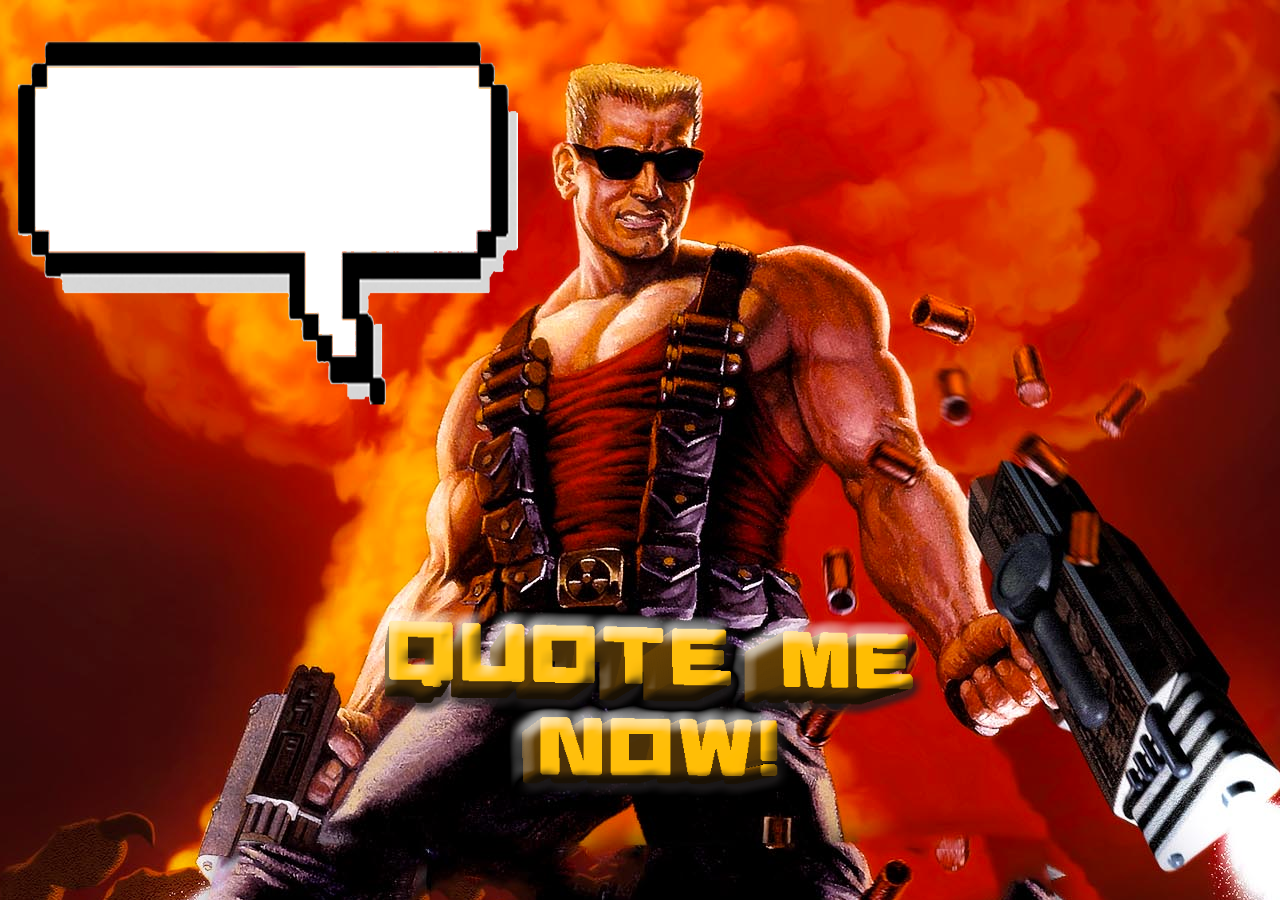
==== index.html @ 3708ab73 "Quote Gen" ====
<!DOCTYPE html>
<html>
<head>
	<link rel="stylesheet" href="/css/main.css">
	<script src="https://ajax.googleapis.com/ajax/libs/jquery/1.11.3/jquery.min.js"></script>
	<script src="/js/main.js" type="text/javascript" charset="utf-8" async defer></script>
	<link href='https://fonts.googleapis.com/css?family=Press+Start+2P' rel='stylesheet' type='text/css'>
	<title></title>
</head>
<body>
	<div id="speech">
		<h2 id = "insertQuote"> </h2>
	</div>
	<div id="dukeBut" class="hvr-skew-forward"  onclick = "genQuote()"></div>	
	<div id="tweet"></div>

</body>
</html>
---- css/main.css ----
body {
	font-family: 'Press Start 2P', cursive;
	text-align: center;
   background-image: url("/img/duke.jpg");
  	background-position: top;
  	background-size: auto;

}

#speech {
	background-image: url("/img/speech.png");
	background-repeat: no-repeat;
	background-size:100%;
	width: 40%;
	height: 350px;
	max-width:470px; 
 	max-height:100%;
  	background-size: contain;
  	font-size: 1.2vw;
  	text-align: middle;
  	margin: 20px 10px 0 10px;
  	padding:50px 15px 0 15px;
}

/*#dukeButton {
	background: url("https://45.media.tumblr.com/e0fed2a0e431a9c599a5f858c7b78bf3/tumblr_nh1x2ch9kd1s0yoylo1_1280.gif") no-repeat center;;
  	background-size: contain;
  	height: 60px;
  	bottom: 0;
	position: absolute;
	width: 100%;
	margin-bottom: 295px;
}*/

#dukeBut {
	background: url("/img/quote.png") no-repeat center;
	background-size: contain;
	height: 200px;
	bottom: 0;
	position: absolute;
	width: 100%;
	margin-bottom: 100px;
}

.hvr-skew-forward {
  -webkit-transform: translateZ(0);
  transform: translateZ(0);
  box-shadow: 0 0 1px rgba(0, 0, 0, 0);
  -webkit-backface-visibility: hidden;
  backface-visibility: hidden;
  -moz-osx-font-smoothing: grayscale;
  -webkit-transition-duration: 0.3s;
  transition-duration: 0.3s;
  -webkit-transition-property: transform;
  transition-property: transform;
  -webkit-transform-origin: 0 100%;
  transform-origin: 0 100%;
}
.hvr-skew-forward:hover, .hvr-skew-forward:focus, .hvr-skew-forward:active {
  -webkit-transform: skew(-10deg);
  transform: skew(-10deg);
}
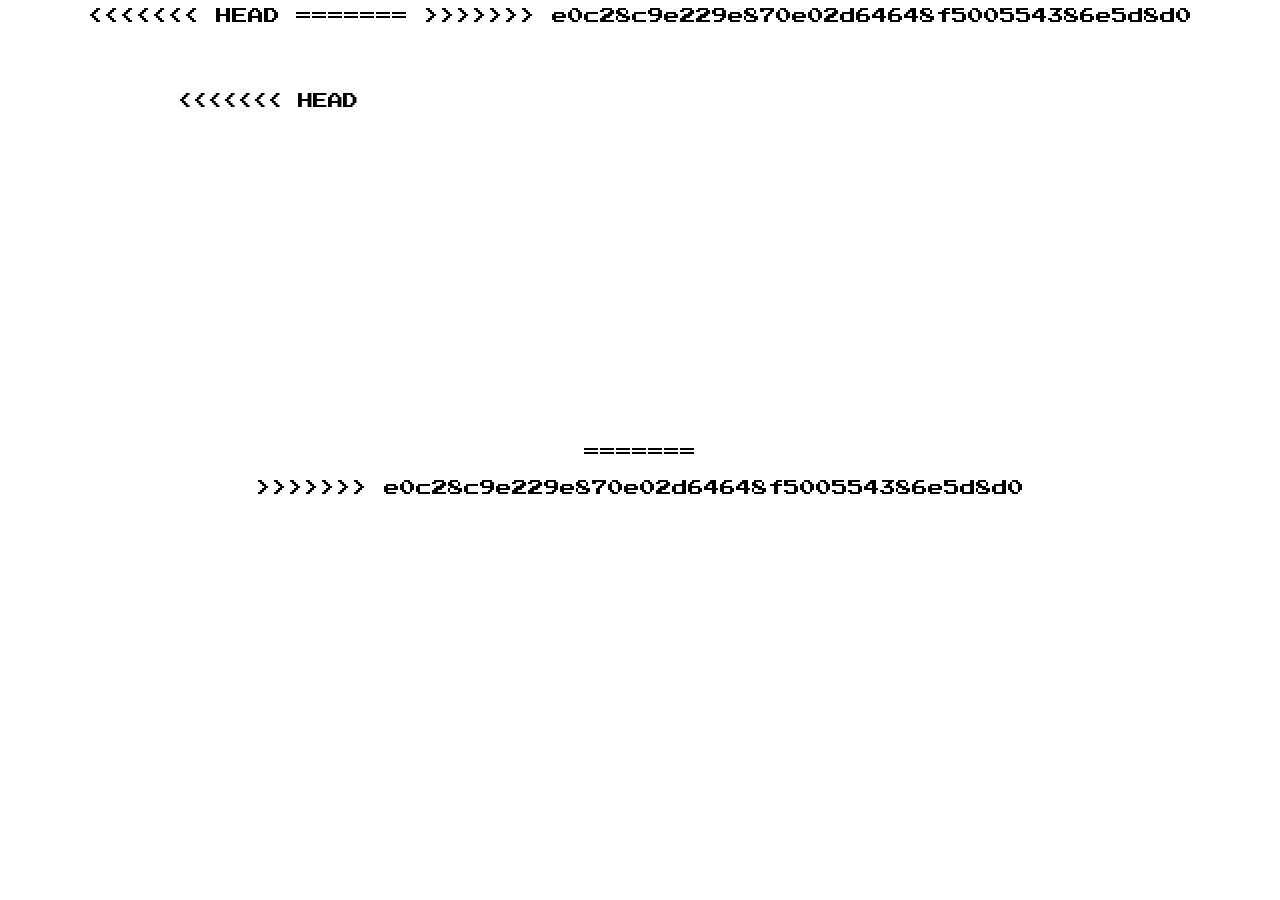
==== commit 6ec120a2: "Add generator files" ====
--- a/index.html
+++ b/index.html
@@ -1,18 +1,34 @@
 <!DOCTYPE html>
 <html>
 <head>
+<<<<<<< HEAD
+	<link rel="stylesheet" href="css/main.css">
+	<script src="https://ajax.googleapis.com/ajax/libs/jquery/1.11.3/jquery.min.js"></script>
+	<script type="text/javascript" src="js/main.js"></script>
+	<script type="text/javascript" src="https://platform.twitter.com/widgets.js"></script>
+	<script src="js/main.js" type="text/javascript" charset="utf-8" async defer></script>
+=======
 	<link rel="stylesheet" href="/css/main.css">
 	<script src="https://ajax.googleapis.com/ajax/libs/jquery/1.11.3/jquery.min.js"></script>
 	<script src="/js/main.js" type="text/javascript" charset="utf-8" async defer></script>
+>>>>>>> e0c28c9e229e870e02d64648f500554386e5d8d0
 	<link href='https://fonts.googleapis.com/css?family=Press+Start+2P' rel='stylesheet' type='text/css'>
 	<title></title>
 </head>
 <body>
 	<div id="speech">
+<<<<<<< HEAD
+		<h2 id = "insertQuote"></h2>
+		<div id="tweet"></div>
+
+	</div>
+	<div id="dukeBut" class="hvr-skew-forward"  onclick = "genQuote()"></div>
+=======
 		<h2 id = "insertQuote"> </h2>
 	</div>
 	<div id="dukeBut" class="hvr-skew-forward"  onclick = "genQuote()"></div>	
 	<div id="tweet"></div>
 
+>>>>>>> e0c28c9e229e870e02d64648f500554386e5d8d0
 </body>
 </html>
--- a/css/main.css
+++ b/css/main.css
@@ -1,14 +1,22 @@
 body {
 	font-family: 'Press Start 2P', cursive;
 	text-align: center;
+<<<<<<< HEAD
+   background-image: url("../img/duke.jpg");
+=======
    background-image: url("/img/duke.jpg");
+>>>>>>> e0c28c9e229e870e02d64648f500554386e5d8d0
   	background-position: top;
   	background-size: auto;
 
 }
 
 #speech {
+<<<<<<< HEAD
+	background-image: url("../img/speech.png");
+=======
 	background-image: url("/img/speech.png");
+>>>>>>> e0c28c9e229e870e02d64648f500554386e5d8d0
 	background-repeat: no-repeat;
 	background-size:100%;
 	width: 40%;
@@ -33,7 +41,11 @@
 }*/
 
 #dukeBut {
+<<<<<<< HEAD
+	background: url("../img/quote.png") no-repeat center;
+=======
 	background: url("/img/quote.png") no-repeat center;
+>>>>>>> e0c28c9e229e870e02d64648f500554386e5d8d0
 	background-size: contain;
 	height: 200px;
 	bottom: 0;
--- a/css/main.css
+++ b/css/main.css
@@ -1,14 +1,22 @@
 body {
 	font-family: 'Press Start 2P', cursive;
 	text-align: center;
+<<<<<<< HEAD
+   background-image: url("../img/duke.jpg");
+=======
    background-image: url("/img/duke.jpg");
+>>>>>>> e0c28c9e229e870e02d64648f500554386e5d8d0
   	background-position: top;
   	background-size: auto;
 
 }
 
 #speech {
+<<<<<<< HEAD
+	background-image: url("../img/speech.png");
+=======
 	background-image: url("/img/speech.png");
+>>>>>>> e0c28c9e229e870e02d64648f500554386e5d8d0
 	background-repeat: no-repeat;
 	background-size:100%;
 	width: 40%;
@@ -33,7 +41,11 @@
 }*/
 
 #dukeBut {
+<<<<<<< HEAD
+	background: url("../img/quote.png") no-repeat center;
+=======
 	background: url("/img/quote.png") no-repeat center;
+>>>>>>> e0c28c9e229e870e02d64648f500554386e5d8d0
 	background-size: contain;
 	height: 200px;
 	bottom: 0;
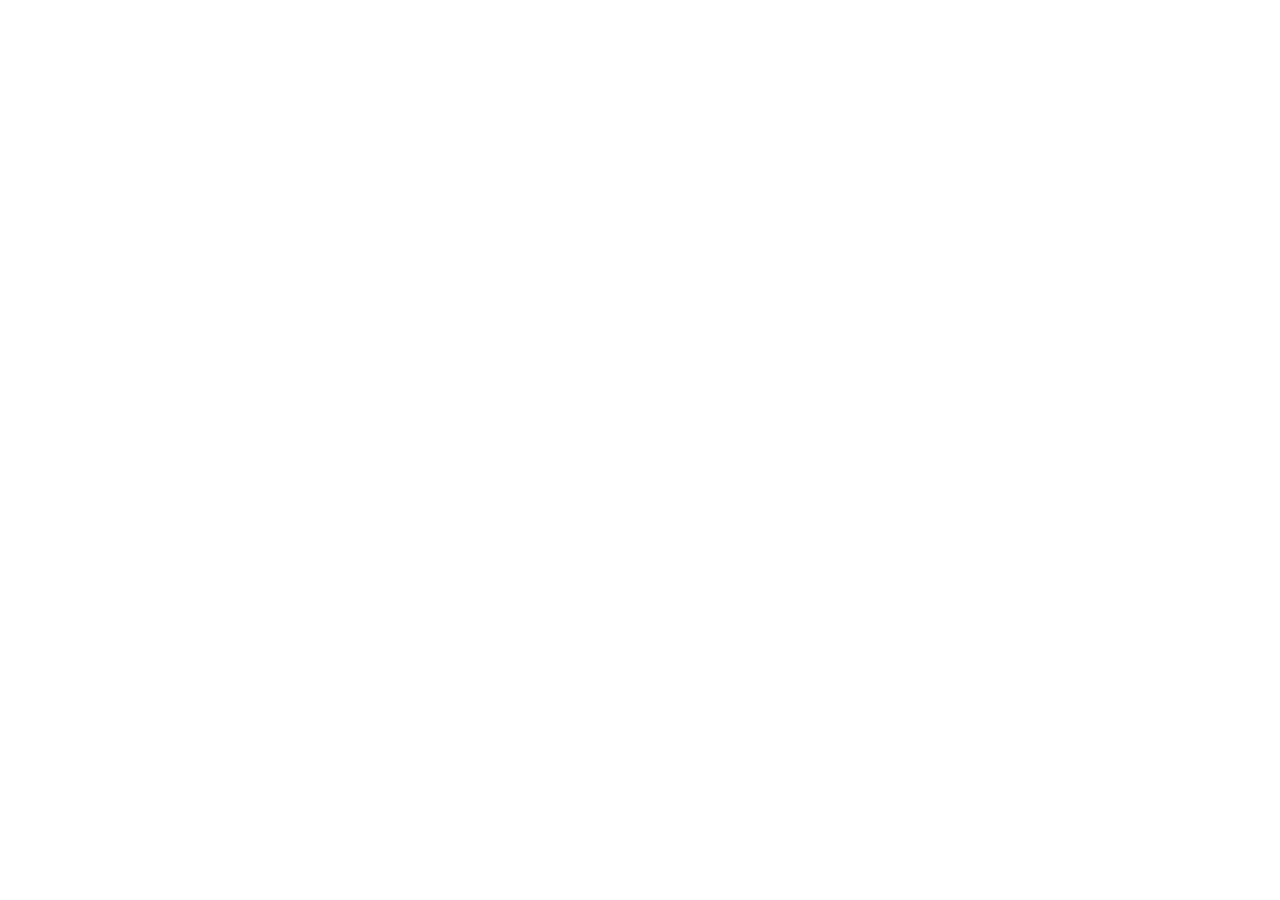
==== commit e50ece14: "Update index.html" ====
--- a/index.html
+++ b/index.html
@@ -1,34 +1,34 @@
 <!DOCTYPE html>
 <html>
 <head>
-<<<<<<< HEAD
+
 	<link rel="stylesheet" href="css/main.css">
 	<script src="https://ajax.googleapis.com/ajax/libs/jquery/1.11.3/jquery.min.js"></script>
 	<script type="text/javascript" src="js/main.js"></script>
 	<script type="text/javascript" src="https://platform.twitter.com/widgets.js"></script>
 	<script src="js/main.js" type="text/javascript" charset="utf-8" async defer></script>
-=======
+
 	<link rel="stylesheet" href="/css/main.css">
 	<script src="https://ajax.googleapis.com/ajax/libs/jquery/1.11.3/jquery.min.js"></script>
 	<script src="/js/main.js" type="text/javascript" charset="utf-8" async defer></script>
->>>>>>> e0c28c9e229e870e02d64648f500554386e5d8d0
+
 	<link href='https://fonts.googleapis.com/css?family=Press+Start+2P' rel='stylesheet' type='text/css'>
 	<title></title>
 </head>
 <body>
 	<div id="speech">
-<<<<<<< HEAD
+
 		<h2 id = "insertQuote"></h2>
 		<div id="tweet"></div>
 
 	</div>
 	<div id="dukeBut" class="hvr-skew-forward"  onclick = "genQuote()"></div>
-=======
+
 		<h2 id = "insertQuote"> </h2>
 	</div>
 	<div id="dukeBut" class="hvr-skew-forward"  onclick = "genQuote()"></div>	
 	<div id="tweet"></div>
 
->>>>>>> e0c28c9e229e870e02d64648f500554386e5d8d0
+
 </body>
-</html>+</html>
